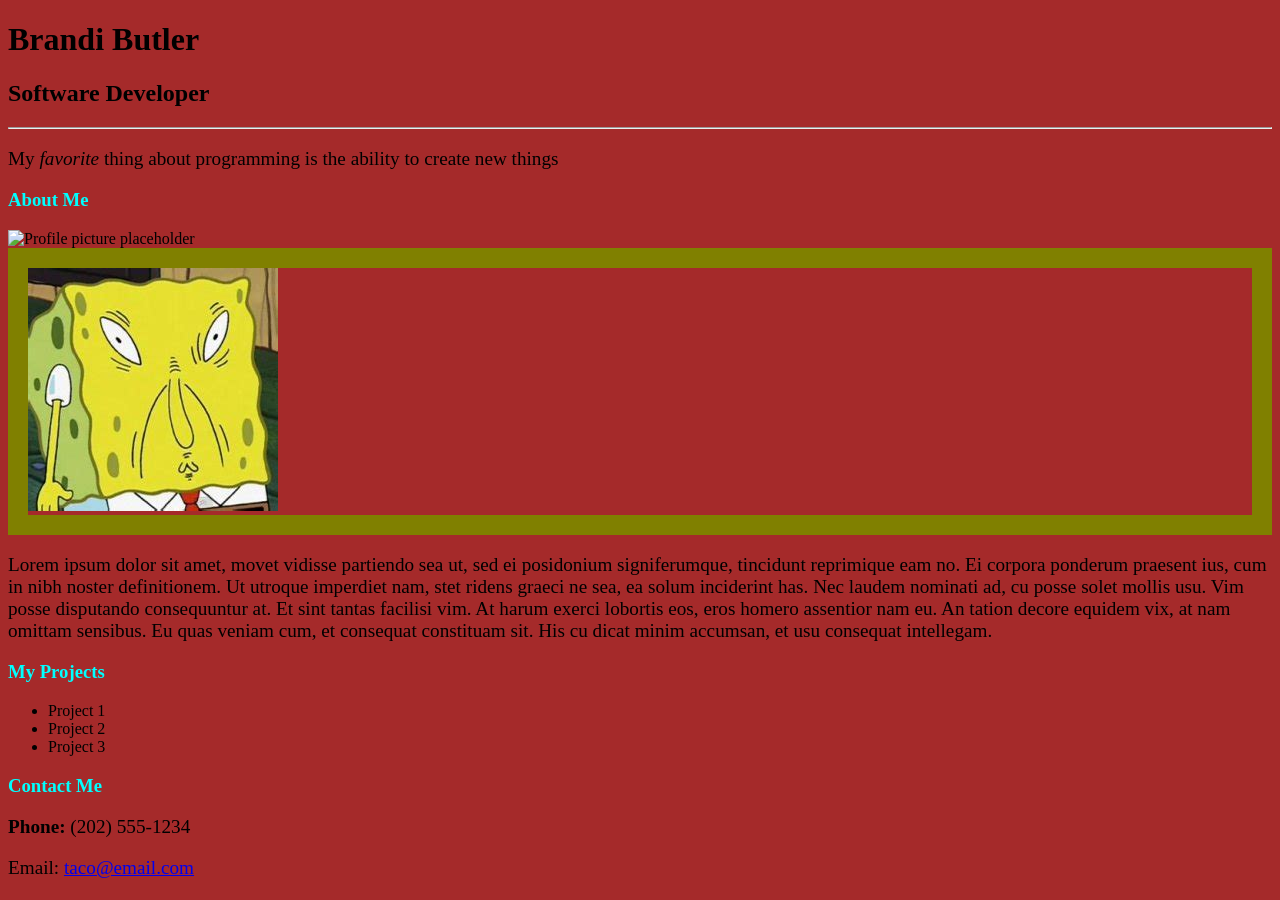
==== index.html @ 1adfcb97 "reb2" ====
<!DOCTYPE html>
<html>

<head>


    <link rel="stylesheet" href="css/styles.css">

    

    <meta charset="utf-8">
    <meta name="viewport" content="width=device-width">
    <title>repl.it</title>
</head>





<body>
    
    <div>
        
        <h1>Brandi Butler</h1>
        <h2>Software Developer</h2>
        <hr />
        <div class="body">
        <p>My <em>favorite</em> thing about programming is the ability to create new things</p>
        <h3>About Me</h3>
    
        <img src="https://res.cloudinary.com/briezh/image/upload/v1539124205/AdaLovelace_kf1tuk.jpg" alt="Profile picture placeholder">
    
            <div class="sponge">
        <img src="images/download (6).jpg" alt="spongebob">
            </div>
        <p>
            Lorem ipsum dolor sit amet, movet vidisse partiendo sea ut, sed ei posidonium signiferumque, tincidunt reprimique eam no. Ei corpora ponderum praesent ius, cum in nibh noster definitionem. Ut utroque imperdiet nam, stet ridens graeci ne sea, ea solum
            inciderint has. Nec laudem nominati ad, cu posse solet mollis usu. Vim posse disputando consequuntur at. Et sint tantas facilisi vim. At harum exerci lobortis eos, eros homero assentior nam eu. An tation decore equidem vix, at nam omittam
            sensibus. Eu quas veniam cum, et consequat constituam sit. His cu dicat minim accumsan, et usu consequat intellegam.
        </p>
        <h3>My Projects</h3>
        <ul>
            <li>Project 1</li>
            <li>Project 2</li>
            <li>Project 3</li>
        </ul>
        <h3>Contact Me</h3>
        <p><strong>Phone:</strong> (202) 555-1234</p>
        <p>Email: <a href="mailto:brandi@email.com">taco@email.com</a></p>
         </div>


    </div>


</body>




</html>
---- css/styles.css ----
body { 
    background-color: brown;
    
}

h3 {color:aqua



}
    

p { color: black;
font-size: larger;


}

.sponge {

border: 20px solid olive


}


   html {
cursor: url(images/download.png), auto;


    }
/*  cursor broke unkown why. sixe is fine. stopped working after adding border to lady */
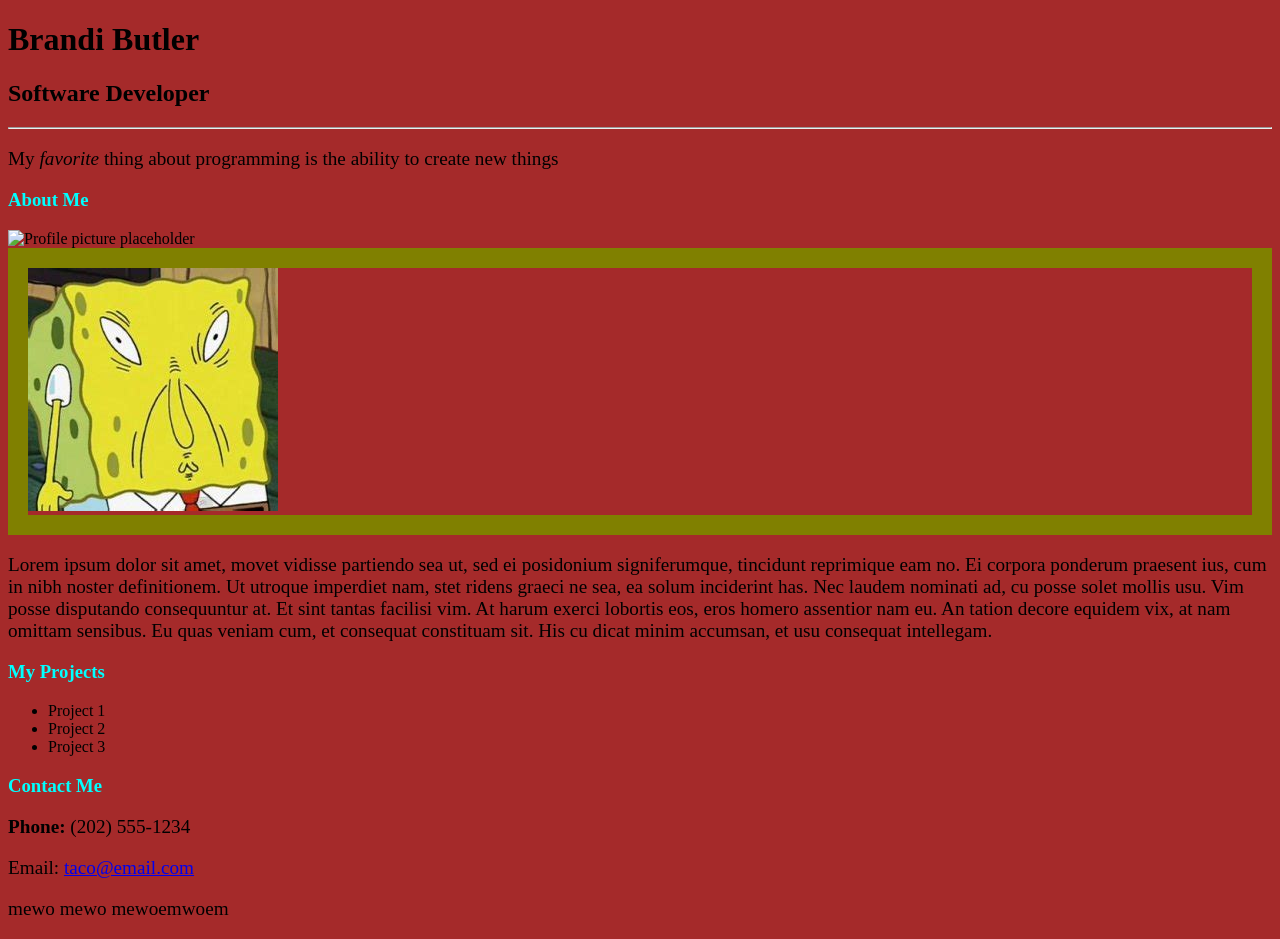
==== commit 889bbe4e: "reb3" ====
--- a/index.html
+++ b/index.html
@@ -52,7 +52,7 @@
 
     </div>
 
-
+<p> mewo mewo mewoemwoem</p>
 </body>
 
 
